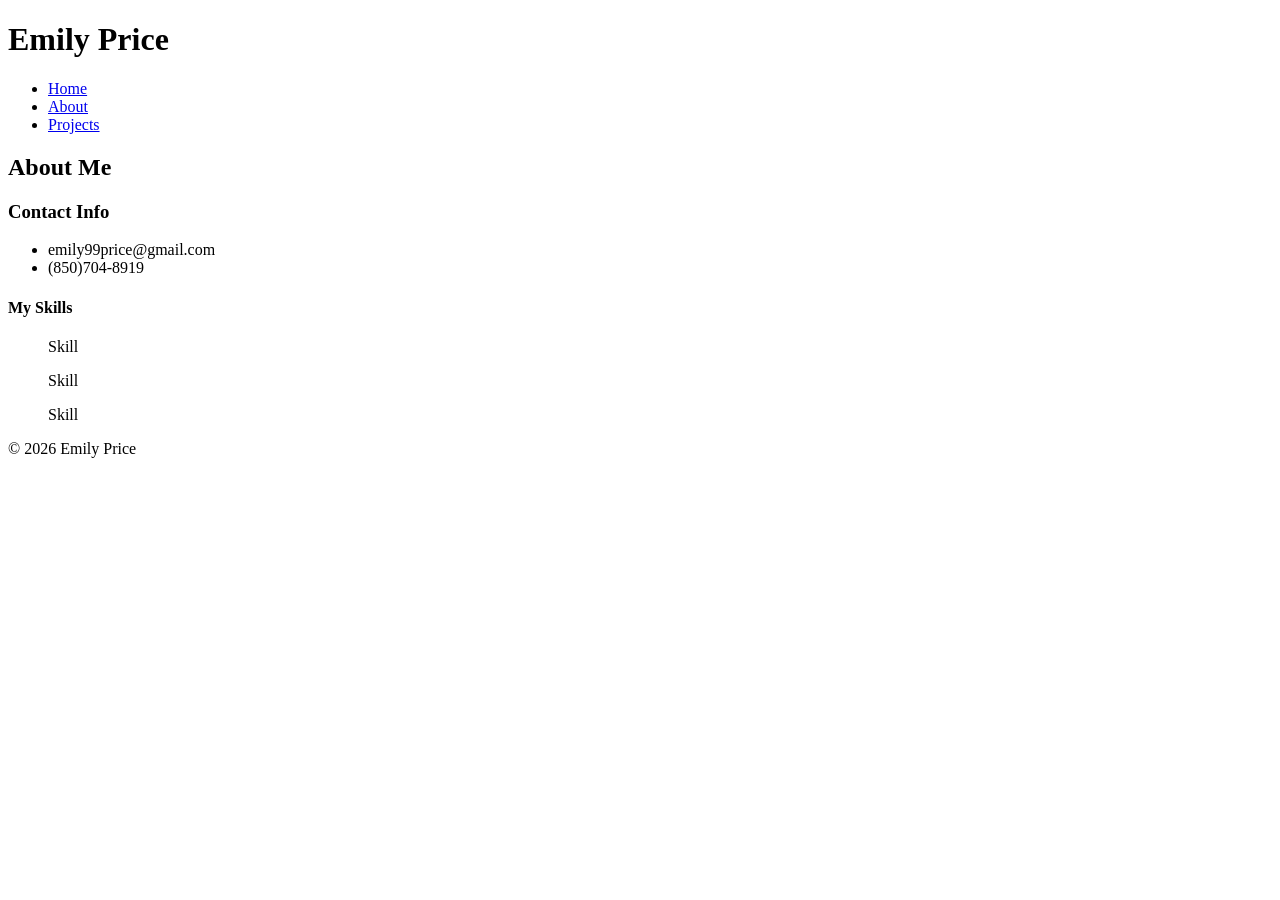
==== about.html @ 35ded33a "Add about.html with personal information" ====
<!DOCTYPE html>
<html lang="en">
<head>
    <meta charset="UTF-8">
    <meta name="viewport" content="width=device-width, initial-scale=1.0">
    <title>Document</title>
</head>
<body>
    <header>
        <h1>Emily Price</h1>
    </header>
    <nav>
        <ul>
            <li><a href="index.html">Home</a></li>
            <li><a href="about.html">About</a></li>
            <li><a href="projects.html">Projects</a></li>
        </ul>
    </nav>
    <main>
        <section>
            <h2>About Me</h2>
            <h3>Contact Info</h3>
                <ul>
                    <li>emily99price@gmail.com</li>
                    <li>(850)704-8919</li>
                </ul>
            <h4>My Skills</h4>
                <ul>Skill</ul>
                <ul>Skill</ul>
                <ul>Skill</ul>
        </section>
    </main>
    <footer>
        <p>&copy; 2026 Emily Price</p>
    </footer>
</body>
</html>
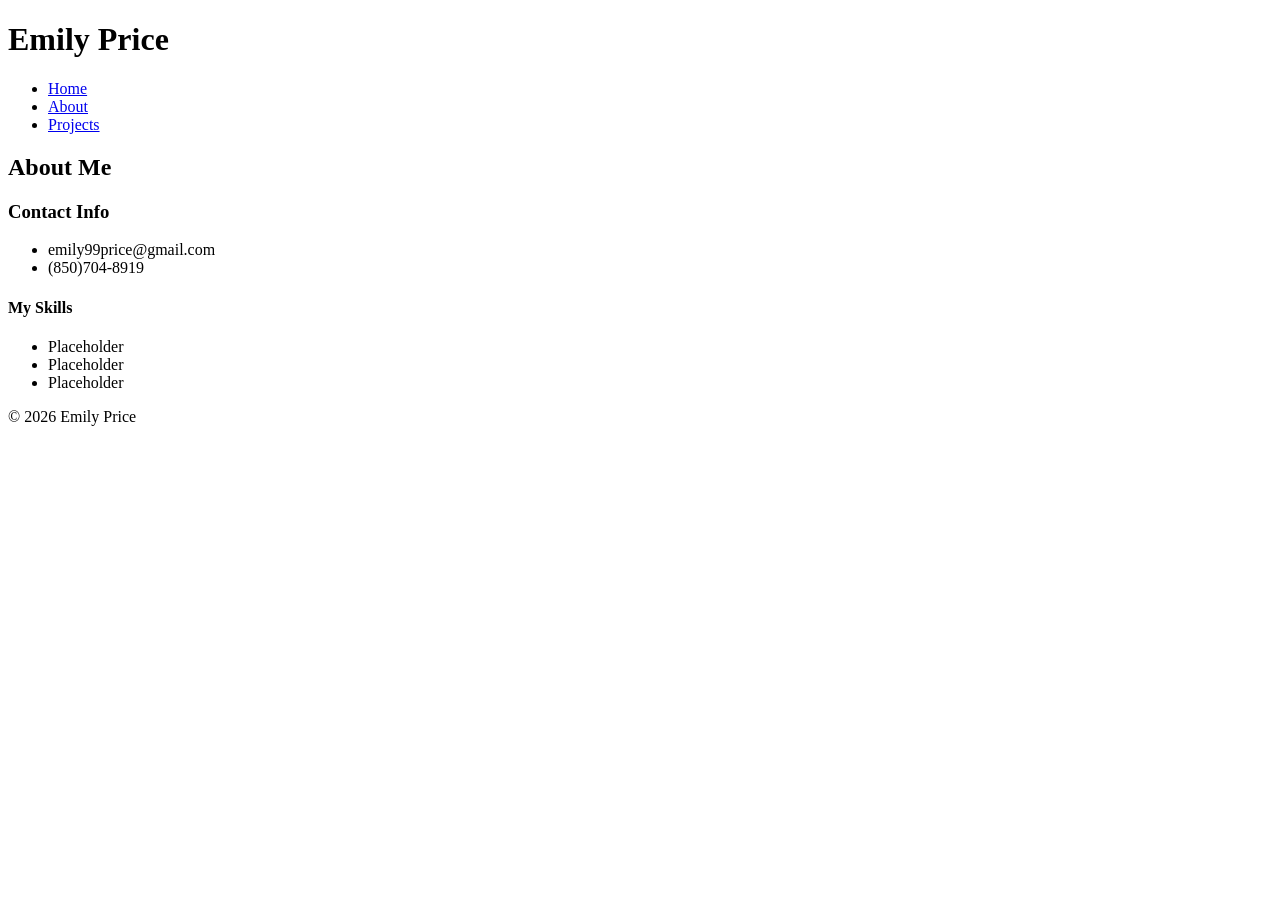
==== commit 94cee15d: "Add classes to navigation and contact sections" ====
--- a/about.html
+++ b/about.html
@@ -4,13 +4,14 @@
     <meta charset="UTF-8">
     <meta name="viewport" content="width=device-width, initial-scale=1.0">
     <title>Document</title>
+    <link rel="stylesheet" href="style.css">
 </head>
 <body>
     <header>
         <h1>Emily Price</h1>
     </header>
     <nav>
-        <ul>
+        <ul class="nav-list">
             <li><a href="index.html">Home</a></li>
             <li><a href="about.html">About</a></li>
             <li><a href="projects.html">Projects</a></li>
@@ -20,14 +21,16 @@
         <section>
             <h2>About Me</h2>
             <h3>Contact Info</h3>
-                <ul>
+                <ul class="contact-info">
                     <li>emily99price@gmail.com</li>
                     <li>(850)704-8919</li>
                 </ul>
             <h4>My Skills</h4>
-                <ul>Skill</ul>
-                <ul>Skill</ul>
-                <ul>Skill</ul>
+                <ul class="skills">
+                    <li>Placeholder</li>
+                    <li>Placeholder</li>
+                    <li>Placeholder</li>
+                </ul>
         </section>
     </main>
     <footer>
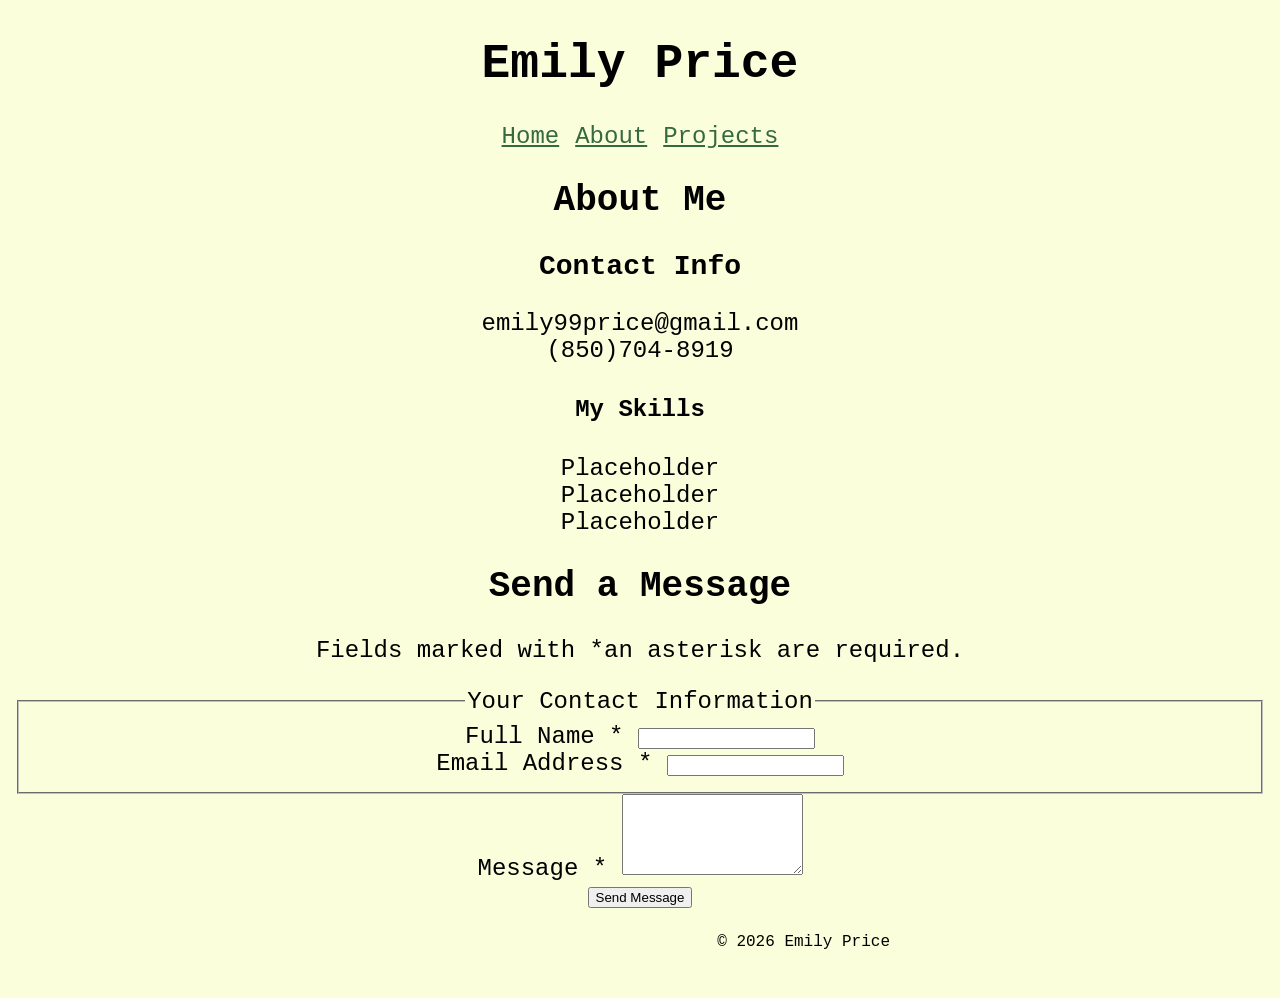
==== commit c25845da: "Add contact form section to about.html" ====
--- a/about.html
+++ b/about.html
@@ -33,6 +33,34 @@
                 </ul>
         </section>
     </main>
+        <section aria-labelledby="contact-heading">
+            <h2 id="contact-heading">Send a Message</h2>
+            <p>Fields marked with <span aria-hidden="true">*</span><span class="sr-only">an asterisk</span> are required.</p>
+            <form id="contact-form" action="#" method="post" novalidate>
+                <fieldset>
+                    <legend>Your Contact Information</legend>
+                    <div class="Contact-Info">
+                        <label for="full-name">Full Name <span aria-hidden="true">*</span></label>
+                        <input type="text" id="full-name" name="full-name" required aria-required="true" aria-describedby="name-error">
+                        <span class="error-message" id="name-error" role="alert"></span>
+                    </div>
+
+                    <div class="Contact-Info">
+                        <label for="email">Email Address <span aria-hidden="true">*</span></label>
+                        <input type="email" id="email" name="email" required aria-required="true" aria-describedby="email-error">
+                        <span class="error-message" id="email-error" role="alert"></span>
+                    </div>
+                </fieldset>
+                <div class="Contact-Info">
+                    <label for="message">Message <span aria-hidden="true">*</span></label>
+                    <textarea id="message" name="message" rows="5" required aria-required="true" aria-describedby="message-error"></textarea>
+                    <span class="error-message" id="message-error" role="alert"></span>
+                </div>
+
+                <button type="submit">Send Message</button>
+                <p id="form-status" class="status-message" role="status" aria-live="polite"></p>
+            </form>
+        </section>
     <footer>
         <p>&copy; 2026 Emily Price</p>
     </footer>
--- a/style.css
+++ b/style.css
@@ -0,0 +1,203 @@
+:root {
+    --space-xs: 4px;
+    --space-sm: 8px;
+    --space-md: 16px;
+    --space-lg: 32px;
+    --space-xl: 64px;
+}
+
+body {
+max-width:100%;
+margin:0;
+padding:0;
+overflow-x:hidden;
+background-color: #fbfedb;
+font-size: 21px;
+color:black;
+font-family:'Courier New', Courier, monospace;
+}
+* {
+    box-sizing: border-box;
+}
+footer {
+    width:100%;
+    max-width:500px;
+    height:50px;
+    text-align:right;
+    margin: 10px auto;
+    font-size: 16px;
+}
+.paragraph-1 {
+  background-color:#76ba83;
+  width: 100%;
+  max-width: 300px;
+  margin: 30px auto;
+  border-width: 5px;
+  border-color:black;
+  border-style:solid;
+  padding: 10px;
+  text-align:center;
+  font-size: 18px;
+
+}
+.header-1 {
+    background-color:#76ba83;
+    width:100%;
+    max-width:500px;
+    height:50px;
+    text-align:center;
+    margin: 10px auto;
+}
+.welcome {
+    background-color:#76ba83;
+    width:100%;
+    max-width:500px;
+    height:50px;
+    text-align: center;
+    margin: 10px auto;
+}
+.header-3 {
+    background-color:#76ba83;
+    width:100%;
+    max-width:500px;
+    height:50px;
+    text-align: center;
+    margin: 10px auto;
+}
+.paragraph-2 {
+    width: 100%;
+    max-width: 500px;
+    margin: 10px auto;
+    font-size: 22px;
+    text-align: left;
+}
+.Current-Blurb {
+    width: 100%;
+    max-width: 500px;
+    margin: 10px auto;
+    font-size: 22px;
+    text-align: left;
+}
+a:link {
+    color:#366940;
+}
+a:visited {
+    color:#234129;
+}
+a:hover {
+    color:#a4e4b0
+}
+a:active {
+    color:#38b34e
+}
+#image {
+   width:calc(100% - 20px); 
+   max-width: 500px;
+   height:auto;
+   margin: 10px auto;
+   border-style: solid;
+   border-color: black;
+   border-width: 5px;
+   display: block;
+}
+#image img {
+    width: 100%;
+    height: auto;
+    display: block;
+}
+.nav-list {
+    display: flex;
+    flex-wrap: wrap;
+    justify-content: center;
+    align-items: center;
+    gap: 1rem;
+
+    margin: 10px auto;
+    padding: 0;
+    list-style: none;
+    width: 100%;
+    max-width: 500px;
+}
+.nav-list li {
+    flex-grow: 0;
+    flex-shrink: 1;
+    text-align: center;
+}
+
+/* =============================================================================
+PROJECTS Page Specifics
+============================================================================ */
+.portfolio-grid {
+    display:grid;
+    grid-template-columns: 1fr;
+    gap: 16px;
+}
+    @media (min-width: 1200px) {
+        .portfolio-grid {
+            grid-template-columns: 1fr 1fr;
+        }
+    }   
+    @media (min-width: 768px) {
+        .portfolio-grid {
+            grid-template-columns: 1fr 1fr;
+        }
+    }   
+.portfolio-card-1, .portfolio-card-2, .portfolio-card-3 {
+    background-color: #76ba83;
+    border: 5px solid black;
+    padding: 20px;
+    text-align: center;
+}
+.portfolio-grid p {
+    font-size: 18px;
+}
+.portfolio-name-description p {
+    font-size: 18px;
+}
+
+   
+/* =============================================================================
+ABOUT Page Specifics
+============================================================================ */
+
+.contact-info {
+    list-style: none;
+    padding: 0;
+    margin: 0;
+}
+.skills {
+    list-style: none;
+    padding: 0;
+    margin: 0;
+    text-align: center;
+}
+.hobbies {
+    display: flex;
+    flex-wrap: wrap;
+    justify-content: center;
+    align-items: center;
+    gap: 1rem;
+
+    margin: 10px auto;
+    padding: 0;
+    list-style: none;
+    width: 100%;
+    max-width: 500px;
+}
+.hobbies li {
+    flex-grow: 0;
+    flex-shrink: 1;
+    text-align: center;
+    border-style: solid;
+    border-color: black;
+    border-width: 1px;
+}
+   
+@media (min-width: 768px) {
+    body {
+        width: auto;
+        padding: 5px 15px;
+        font-size: 24px;
+        text-align: center;
+    }
+}
